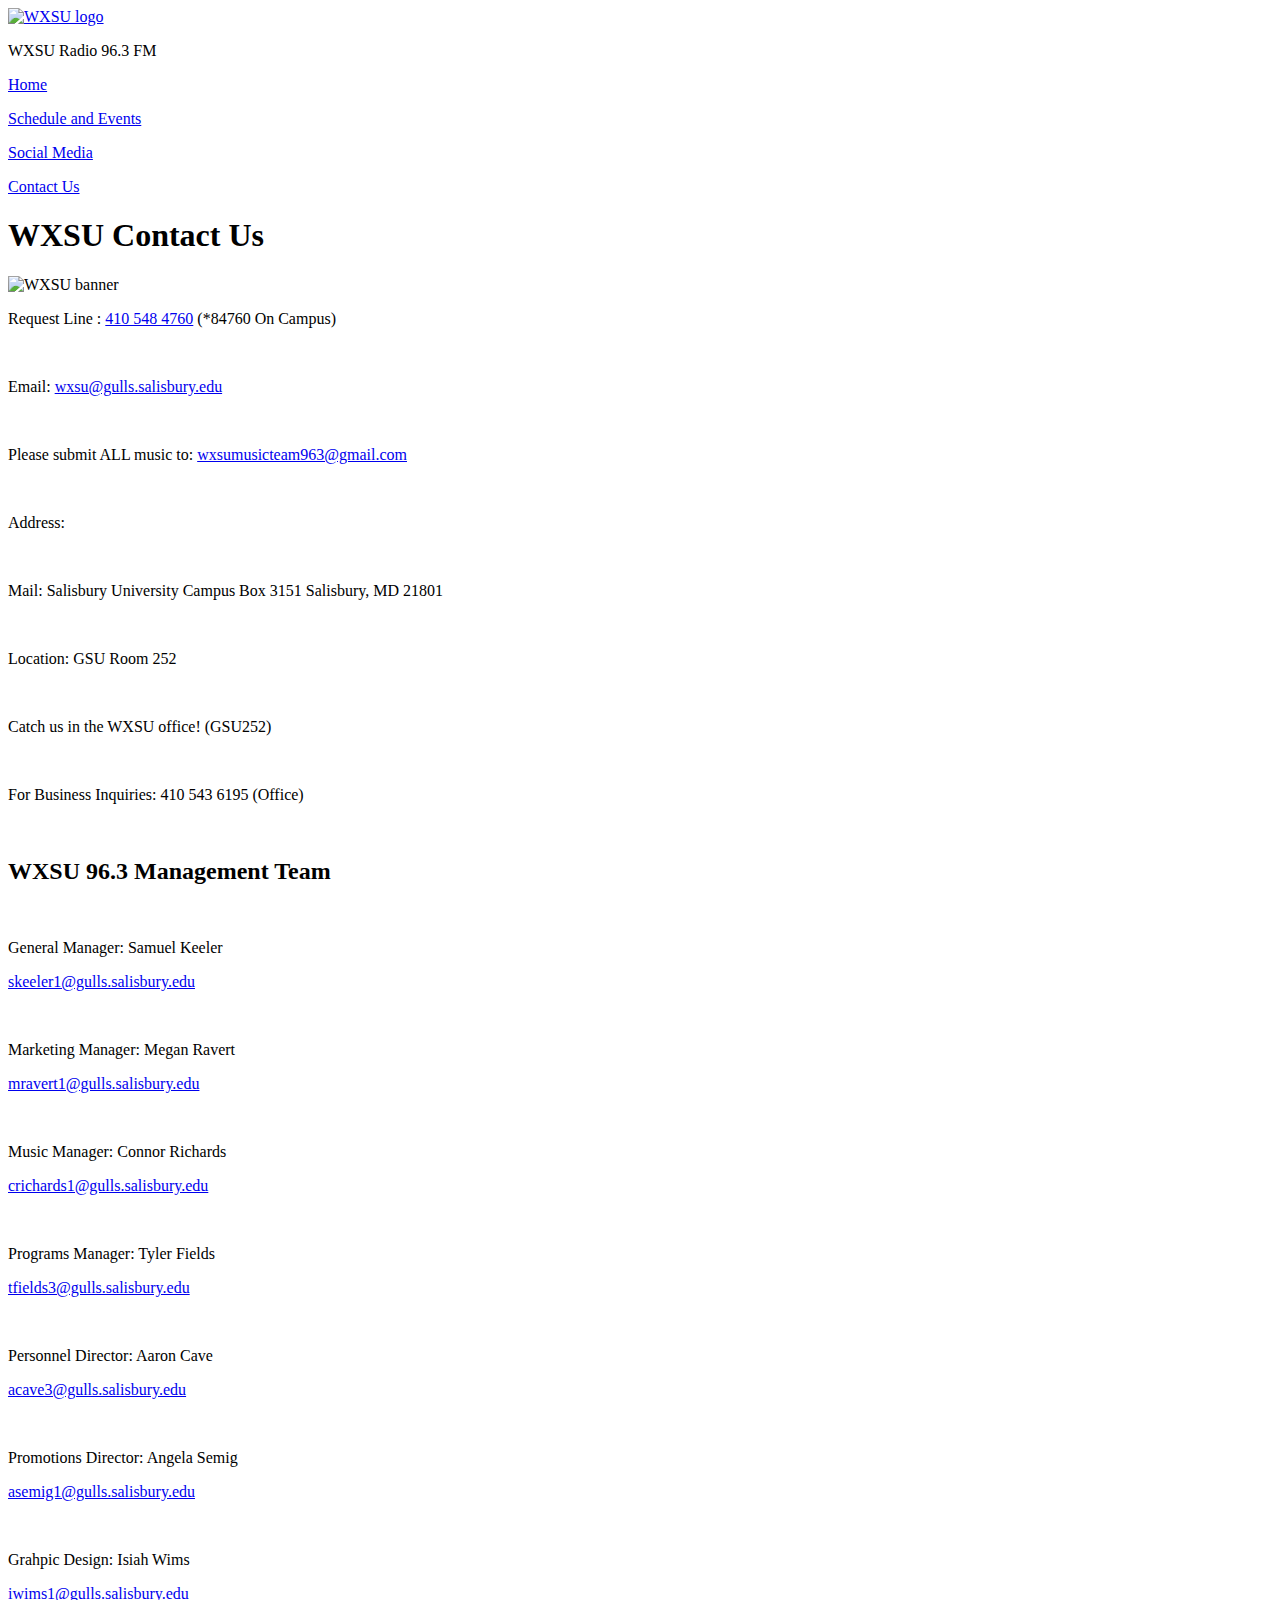
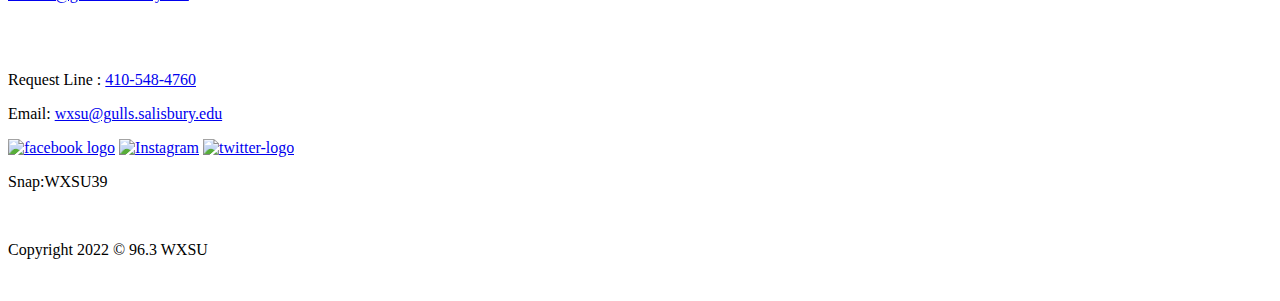
==== contact.html @ d60d843b "updated twitter-link" ====
<!DOCTYPE html>
<html lang="en">

<head>
    <meta charset="UTF-8" />
    <meta http-equiv="X-UA-Compatible" content="IE=edge" />
    <meta name="viewport" content="width=device-width, initial-scale=1.0" />
    <link rel="icon" href="images/wxsu-logo.jpg" />
    <link rel="stylesheet" href="styles.css" />
    <title>WXSU Contact Us</title>
</head>

<body>
    <header>
        <nav class="nav">
            <a href="/" class="logo"><img class="WXSU-logo" src="images/wxsu-logo.jpg" alt="WXSU logo" /></a>
            <p class="title">WXSU Radio 96.3 FM</p>
            <div class="hamburger">
                <span class="line"></span>
                <span class="line"></span>
                <span class="line"></span>
            </div>
            <div class="nav__link hide">
                <a class="nav-box mobile" href="index.html">
                    <p class="box-text">Home</p>
                </a>
                <a class="nav-box mobile" href="schedule.html">
                    <p class="box-text">Schedule and Events</p>
                </a>
                <a class="nav-box mobile" href="social.html">
                    <p class="box-text">Social Media</p>
                </a>
                <a class="nav-box mobile" href="contact.html">
                    <p class="box-text">Contact Us</p>
                </a>
            </div>
        </nav>
    </header>
    <!-- navbar -->
    <div class="banner-container">
        <h1 class="page-title">WXSU Contact Us</h1>
        <img src="images/wxsu-banner.jpg" alt="WXSU banner" class="banner" />
    </div>
    <div class="caption-text contact-us">

        <p> Request Line : <a href="tel:410-548-4760">410 548 4760</a> (*84760 On Campus)</p>
        <br>
        <p>
            Email: <a href="mailto:wxsu@gulls.salisbury.edu">wxsu@gulls.salisbury.edu</a> </p>
        <br>
        <p>Please submit ALL music to: <a href="mailto:wxsumusicteam963@gmail.com">wxsumusicteam963@gmail.com</a> </p>
        <br>
        <p>Address:</p>
        <br>
        <p> Mail: Salisbury University Campus Box 3151 Salisbury, MD 21801</p>
        <br>
        <p> Location: GSU Room 252</p>
        <br>
        <p>Catch us in the WXSU office! (GSU252)</p>
        <br>



        <p>For Business Inquiries: 410 543 6195 (Office)</p>
        <br>

        <div>
            <h2>WXSU 96.3 Management Team</h2>
            <br>
            <p>General Manager: Samuel Keeler</p>
            <p><a href="mailto:skeeler1@gulls.salisbury.edu">skeeler1@gulls.salisbury.edu</a></p>
            <br>
            <p>Marketing Manager: Megan Ravert</p>
            <p><a href="mailto:mravert1@gulls.salisbury.edu">mravert1@gulls.salisbury.edu</a></p>
            <br>
            <p>Music Manager: Connor Richards</p>
            <p><a href="mailto:crichards1@gulls.salisbury.edu">crichards1@gulls.salisbury.edu</a></p>
            <br>
            <p>Programs Manager: Tyler Fields</p>
            <p><a href="mailto:tfields3@gulls.salisbury.edu">tfields3@gulls.salisbury.edu</a></p>
            <br>
            <p>Personnel Director: Aaron Cave</p>
            <p><a href="mailto:acave3@gulls.salisbury.edu">acave3@gulls.salisbury.edu</a></p>
            <br>
            <p>Promotions Director: Angela Semig</p>
            <p><a href="mailto:asemig1@gulls.salisbury.edu">asemig1@gulls.salisbury.edu</a></p>
            <br>
            <p>Grahpic Design: Isiah Wims</p>
            <p><a href="mailto:iwims1@gulls.salisbury.edu">iwims1@gulls.salisbury.edu</a></p>
            <br>
        </div>
    </div>
    <br />

    <footer>
        <span class="divider"></span>
        <div class="flex-footer">
            <div class="footer-item">
                <p>Request Line : <a href="tel:410-548-4760">410-548-4760</a></p>
            </div>
            <div class="footer-item">
                <p>
                    Email:
                    <a href="mailto:wxsu@gulls.salisbury.edu">wxsu@gulls.salisbury.edu</a>
                </p>
            </div>
            <div class="footer-item">
                <a href="http://www.facebook.com/WXSU963"> <img class="social" src="images/facebook.png"
                        alt="facebook logo" /></a>
                <a href="http://www.instagram.com/wxsu963/"> <img class="social" src="images/instagram.png"
                        alt="Instagram" /></a>
                <a href="http://twitter.com/wxsu963fm"><img class="social" src="images/twitter.png"
                        alt="twitter-logo" /></a>
                <p>Snap:WXSU39</p>
            </div>
        </div>
        <br>
        <p>Copyright 2022 © 96.3 WXSU</p>
        <br>
    </footer>
</body>
<script src="scripts.js"></script>

</html>
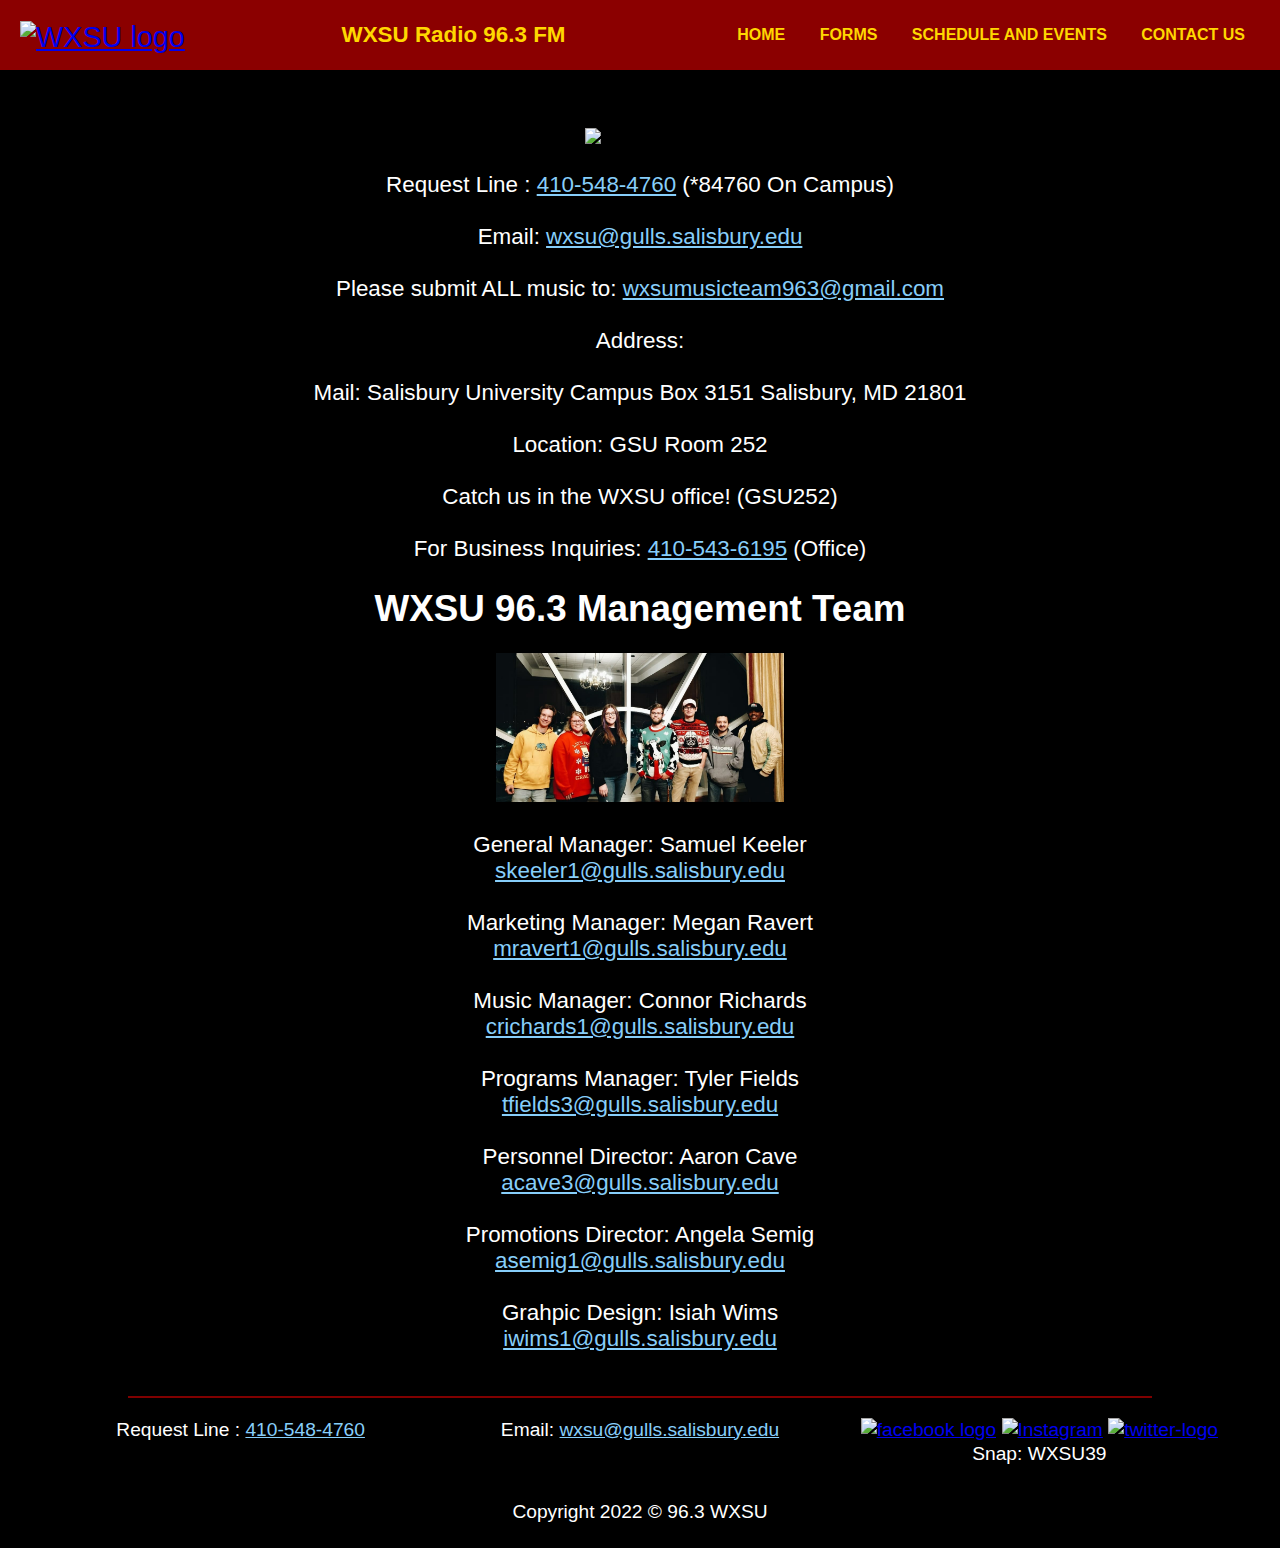
==== commit 764b46cf: "added slideshow, must fix slideshow responsinveness issues" ====
--- a/contact.html
+++ b/contact.html
@@ -1,3 +1,9 @@
+<!-- This site was developed for Salisbury's WXSU Student run radio club by Jeremy Scheuerman
+If you have questions about the source code of the site, or want to checkout my other work
+please visit my portfolio here to find my work and contact information
+https://jeremy-scheuerman-portfolio.helix5712.com/
+ -->
+
 <!DOCTYPE html>
 <html lang="en">
 
@@ -5,6 +11,11 @@
     <meta charset="UTF-8" />
     <meta http-equiv="X-UA-Compatible" content="IE=edge" />
     <meta name="viewport" content="width=device-width, initial-scale=1.0" />
+    <meta property="og:url" content="https://orgs.salisbury.edu/wxsu/">
+    <meta property="og:type" content="Salisbury University Website">
+    <meta property="og:title" content="WXSU Website">
+    <meta property="og:image" content="https://orgs.salisbury.edu/wxsu/images/wxsu-banner.jpg">
+    <meta name="author" content=" Jeremy Scheuerman" />
     <link rel="icon" href="images/wxsu-logo.jpg" />
     <link rel="stylesheet" href="styles.css" />
     <title>WXSU Contact Us</title>
@@ -24,11 +35,11 @@
                 <a class="nav-box mobile" href="index.html">
                     <p class="box-text">Home</p>
                 </a>
+                <a class="nav-box mobile" href="forms.html">
+                    <p class="box-text">Forms</p>
+                </a>
                 <a class="nav-box mobile" href="schedule.html">
                     <p class="box-text">Schedule and Events</p>
-                </a>
-                <a class="nav-box mobile" href="social.html">
-                    <p class="box-text">Social Media</p>
                 </a>
                 <a class="nav-box mobile" href="contact.html">
                     <p class="box-text">Contact Us</p>
@@ -38,87 +49,84 @@
     </header>
     <!-- navbar -->
     <div class="banner-container">
-        <h1 class="page-title">WXSU Contact Us</h1>
         <img src="images/wxsu-banner.jpg" alt="WXSU banner" class="banner" />
     </div>
-    <div class="caption-text contact-us">
+    <div>
+        <div class="caption-text contact-us">
 
-        <p> Request Line : <a href="tel:410-548-4760">410 548 4760</a> (*84760 On Campus)</p>
-        <br>
-        <p>
-            Email: <a href="mailto:wxsu@gulls.salisbury.edu">wxsu@gulls.salisbury.edu</a> </p>
-        <br>
-        <p>Please submit ALL music to: <a href="mailto:wxsumusicteam963@gmail.com">wxsumusicteam963@gmail.com</a> </p>
-        <br>
-        <p>Address:</p>
-        <br>
-        <p> Mail: Salisbury University Campus Box 3151 Salisbury, MD 21801</p>
-        <br>
-        <p> Location: GSU Room 252</p>
-        <br>
-        <p>Catch us in the WXSU office! (GSU252)</p>
-        <br>
-
-
-
-        <p>For Business Inquiries: 410 543 6195 (Office)</p>
-        <br>
-
-        <div>
-            <h2>WXSU 96.3 Management Team</h2>
+            <p> Request Line : <a class="link" href="tel:410-548-4760">410-548-4760</a> (*84760 On Campus)</p>
             <br>
-            <p>General Manager: Samuel Keeler</p>
-            <p><a href="mailto:skeeler1@gulls.salisbury.edu">skeeler1@gulls.salisbury.edu</a></p>
+            <p>
+                Email: <a class="link" href="mailto:wxsu@gulls.salisbury.edu">wxsu@gulls.salisbury.edu</a> </p>
             <br>
-            <p>Marketing Manager: Megan Ravert</p>
-            <p><a href="mailto:mravert1@gulls.salisbury.edu">mravert1@gulls.salisbury.edu</a></p>
+            <p>Please submit ALL music to: <a class="link"
+                    href="mailto:wxsumusicteam963@gmail.com">wxsumusicteam963@gmail.com</a> </p>
             <br>
-            <p>Music Manager: Connor Richards</p>
-            <p><a href="mailto:crichards1@gulls.salisbury.edu">crichards1@gulls.salisbury.edu</a></p>
+            <p>Address:</p>
             <br>
-            <p>Programs Manager: Tyler Fields</p>
-            <p><a href="mailto:tfields3@gulls.salisbury.edu">tfields3@gulls.salisbury.edu</a></p>
+            <p> Mail: Salisbury University Campus Box 3151 Salisbury, MD 21801</p>
             <br>
-            <p>Personnel Director: Aaron Cave</p>
-            <p><a href="mailto:acave3@gulls.salisbury.edu">acave3@gulls.salisbury.edu</a></p>
+            <p> Location: GSU Room 252</p>
             <br>
-            <p>Promotions Director: Angela Semig</p>
-            <p><a href="mailto:asemig1@gulls.salisbury.edu">asemig1@gulls.salisbury.edu</a></p>
+            <p>Catch us in the WXSU office! (GSU252)</p>
             <br>
-            <p>Grahpic Design: Isiah Wims</p>
-            <p><a href="mailto:iwims1@gulls.salisbury.edu">iwims1@gulls.salisbury.edu</a></p>
+            <p>For Business Inquiries: <a class="link" href="tel:410-543-6195">410-543-6195</a> (Office)</p>
             <br>
-        </div>
-    </div>
-    <br />
-
-    <footer>
-        <span class="divider"></span>
-        <div class="flex-footer">
-            <div class="footer-item">
-                <p>Request Line : <a href="tel:410-548-4760">410-548-4760</a></p>
-            </div>
-            <div class="footer-item">
-                <p>
-                    Email:
-                    <a href="mailto:wxsu@gulls.salisbury.edu">wxsu@gulls.salisbury.edu</a>
-                </p>
-            </div>
-            <div class="footer-item">
-                <a href="http://www.facebook.com/WXSU963"> <img class="social" src="images/facebook.png"
-                        alt="facebook logo" /></a>
-                <a href="http://www.instagram.com/wxsu963/"> <img class="social" src="images/instagram.png"
-                        alt="Instagram" /></a>
-                <a href="http://twitter.com/wxsu963fm"><img class="social" src="images/twitter.png"
-                        alt="twitter-logo" /></a>
-                <p>Snap:WXSU39</p>
+            <div>
+                <h2>WXSU 96.3 Management Team</h2> <img class="pic-managers" src="images/Managers.jpg"
+                    alt="WXSU Managers">
+                <br>
+                <p>General Manager: Samuel Keeler</p>
+                <p><a class="link" href="mailto:skeeler1@gulls.salisbury.edu">skeeler1@gulls.salisbury.edu</a></p>
+                <br>
+                <p>Marketing Manager: Megan Ravert</p>
+                <p><a class="link" href="mailto:mravert1@gulls.salisbury.edu">mravert1@gulls.salisbury.edu</a></p>
+                <br>
+                <p>Music Manager: Connor Richards</p>
+                <p><a class="link" href="mailto:crichards1@gulls.salisbury.edu">crichards1@gulls.salisbury.edu</a></p>
+                <br>
+                <p>Programs Manager: Tyler Fields</p>
+                <p><a class="link" href="mailto:tfields3@gulls.salisbury.edu">tfields3@gulls.salisbury.edu</a></p>
+                <br>
+                <p>Personnel Director: Aaron Cave</p>
+                <p><a class="link" href="mailto:acave3@gulls.salisbury.edu">acave3@gulls.salisbury.edu</a></p>
+                <br>
+                <p>Promotions Director: Angela Semig</p>
+                <p><a class="link" href="mailto:asemig1@gulls.salisbury.edu">asemig1@gulls.salisbury.edu</a></p>
+                <br>
+                <p>Grahpic Design: Isiah Wims</p>
+                <p><a class="link" href="mailto:iwims1@gulls.salisbury.edu">iwims1@gulls.salisbury.edu</a></p>
+                <br>
             </div>
         </div>
-        <br>
-        <p>Copyright 2022 © 96.3 WXSU</p>
-        <br>
-    </footer>
+        <br />
+        <footer>
+            <span class="divider"></span>
+            <div class="flex-footer">
+                <div class="footer-item">
+                    <p>Request Line : <a class="link" href="tel:410-548-4760">410-548-4760</a></p>
+                </div>
+                <div class="footer-item">
+                    <p>
+                        Email:
+                        <a class="link" href="mailto:wxsu@gulls.salisbury.edu">wxsu@gulls.salisbury.edu</a>
+                    </p>
+                </div>
+                <div class="footer-item">
+                    <a href="http://www.facebook.com/WXSU963"> <img class="social" src="images/facebook.png"
+                            alt="facebook logo" /></a>
+                    <a href="http://www.instagram.com/wxsu963/"> <img class="social" src="images/instagram.png"
+                            alt="Instagram" /></a>
+                    <a href="http://twitter.com/wxsu963fm"><img class="social" src="images/twitter.png"
+                            alt="twitter-logo" /></a>
+                    <p>Snap: WXSU39</p>
+                </div>
+            </div>
+            <br>
+            <p>Copyright 2022 © 96.3 WXSU</p>
+            <br>
+        </footer>
 </body>
-<script src="scripts.js"></script>
+<script src="scripts.js" type="text/javascript"></script>
 
 </html>--- a/styles.css
+++ b/styles.css
@@ -0,0 +1,431 @@
+/* This site was developed for Salisbury's WXSU Student run radio club by Jeremy Scheuerman
+If you have questions about the source code of the site, or want to checkout my other work
+please visit my portfolio here to find my work and contact information
+https://jeremy-scheuerman-portfolio.helix5712.com/
+ */
+
+/* GENERAL STYLES */
+* {
+  box-sizing: border-box;
+  margin: 0;
+  padding: 0;
+}
+body {
+  background-color: black;
+  text-align: center;
+}
+h2 {
+  font-size: 2.3rem;
+}
+header {
+  font-family: sans-serif;
+}
+footer {
+  text-align: center;
+  font-family: Arial, Helvetica, sans-serif;
+  font-size: 1.2rem;
+  line-height: 1.5rem;
+  color: white;
+}
+/* UTILITIES */
+.divider {
+  margin-left: auto;
+  margin-right: auto;
+  display: block;
+  width: 80%;
+  height: 2px;
+  background-color: red;
+  opacity: 0.5;
+}
+.flex-container {
+  color: white;
+  display: flex;
+  flex-direction: row;
+  flex-wrap: wrap;
+  justify-content: space-evenly;
+}
+.flex-item {
+  padding-top: 5%;
+  text-align: center;
+  width: 30%;
+}
+.flex-requests {
+  display: flex;
+  width: 100%;
+  justify-content: space-evenly;
+  flex-direction: column;
+  margin-left: auto;
+  margin-right: auto;
+  text-align: center;
+}
+.request {
+  background-color: goldenrod;
+  border-color: gold;
+  height: 80%;
+  width: 80%;
+  margin-top: 10px;
+  margin-bottom: 10px;
+  font-family: Verdana, Geneva, Tahoma, sans-serif;
+  font-weight: bold;
+  font-size: 2rem;
+  color: black;
+  cursor: pointer;
+}
+.request:hover {
+  background-color: burlywood;
+}
+.calender-container {
+  color: white;
+  display: flex;
+  text-align: center;
+  flex-direction: column;
+  flex-wrap: wrap;
+  justify-content: space-evenly;
+  margin-left: 2%;
+  margin-right: 2%;
+}
+/* Slideshow */
+.slideshow-container {
+  z-index: -1;
+  display: flex;
+  justify-content: center;
+  border: 1px solid goldenrod;
+  height: 375px;
+  width: 500px;
+  margin-left: auto;
+  margin-right: auto;
+}
+.mySlides {
+  z-index: -1;
+  /* Prevents glitch of slideshow changing 
+  over the navbar on mobile and small screens */
+}
+.slide {
+  margin-top: auto;
+  margin-bottom: auto;
+  width: 100%;
+}
+/* Fading animation */
+.fade {
+  animation-name: fade;
+  animation-duration: 1.5s;
+}
+
+@keyframes fade {
+  from {
+    opacity: 0.4;
+  }
+  to {
+    opacity: 1;
+  }
+}
+/* NAVIGATION */
+.banner-container {
+  padding-top: 5%;
+  text-align: center;
+}
+.banner {
+  padding-bottom: 2%;
+  width: 80%;
+  height: auto;
+}
+.title {
+  font-family: Arial, Helvetica, sans-serif;
+  text-align: center;
+  font-weight: bold;
+  font-size: 1.4rem;
+  color: gold;
+}
+.nav {
+  display: flex;
+  justify-content: space-between;
+  align-items: center;
+  background-color: darkred;
+  height: 70px;
+  position: fixed;
+  width: 100%;
+}
+
+.logo {
+  font-size: 1.8rem;
+  padding-left: 20px;
+}
+.WXSU-logo {
+  padding-top: 5px;
+  height: 45px;
+  width: auto;
+}
+.logo-image {
+  width: 60%;
+  height: auto;
+}
+.hamburger {
+  padding-right: 20px;
+  cursor: pointer;
+}
+
+.hamburger .line {
+  display: block;
+  width: 40px;
+  height: 5px;
+  margin-bottom: 5px;
+  background-color: gold;
+}
+.hamburger:hover .line {
+  background-color: khaki;
+}
+.nav__link {
+  position: fixed;
+  width: 94%;
+  top: 4.3rem;
+  left: 3%;
+  background-color: darkred;
+}
+
+.nav-box {
+  display: block;
+  text-align: center;
+  padding: 10px 0;
+  text-decoration: none;
+  color: gold;
+  font-size: 1rem;
+  font-weight: bold;
+  text-transform: uppercase;
+}
+.nav-box:hover {
+  background-color: rgb(177, 9, 9);
+  color: wheat;
+}
+.hide {
+  display: none;
+}
+/* CUSTOM STYLES */
+.page-title {
+  padding-top: 50px;
+  color: gold;
+  font-size: 4rem;
+  font-family: Arial, Helvetica, sans-serif;
+}
+.call-title {
+  text-align: center;
+  padding-top: 0px;
+  color: rgb(255, 255, 255);
+  font-size: 3rem;
+  font-family: Arial, Helvetica, sans-serif;
+}
+#cstrFreePlayerDiv {
+  width: 100%;
+}
+.slideshow {
+  width: 100%;
+}
+.dj-flyer {
+  width: 100%;
+}
+.listen-now {
+  margin-left: 2.5%;
+  margin-right: 2.5%;
+  text-align: center;
+  padding-top: 2%;
+  font-family: Arial, Helvetica, sans-serif;
+  font-size: 1.4rem;
+  color: white;
+}
+.calender-title {
+  font-size: 2.4rem;
+  padding-bottom: 1%;
+}
+.calender {
+  width: 80%;
+  height: 700px;
+  border: solid 1px #777;
+}
+.bumper {
+  padding-top: 5%;
+}
+.caption-text {
+  font-family: Arial, Helvetica, sans-serif;
+  font-size: 1.4rem;
+}
+.form {
+  text-align: center;
+  color: white;
+  font-size: 2rem;
+  font-weight: bold;
+}
+.social {
+  width: 10%;
+}
+.check {
+  width: 30%;
+}
+.social:hover {
+  opacity: 0.5;
+}
+.social-media {
+  font-size: 2.2rem;
+}
+.snap {
+  font-size: 1.8rem;
+}
+.link:link {
+  color: lightskyblue;
+}
+.link:hover {
+  color: blue;
+}
+.fb {
+  width: 100%;
+  height: 100%;
+}
+.contact-us {
+  color: white;
+  text-align: center;
+  margin-left: 5%;
+  margin-right: 5%;
+}
+.flex-footer {
+  display: flex;
+  flex-direction: row;
+  justify-content: space-evenly;
+  flex-wrap: wrap;
+  margin-left: 2%;
+  margin-right: 2%;
+}
+.footer-item {
+  padding-top: 20px;
+  padding-bottom: 10px;
+  width: 30%;
+}
+/* Pictures */
+.pic-managers {
+  width: 25%;
+  height: auto;
+  padding-top: 2%;
+  padding-bottom: 2%;
+}
+.pic-wide {
+  padding-top: 50px;
+  width: 400px;
+}
+/* Desktop Design */
+@media screen and (min-width: 1200px) {
+  .nav__link {
+    display: block;
+    position: static;
+    width: auto;
+    margin-right: 20px;
+    background: none;
+  }
+
+  .nav-box {
+    display: inline-block;
+    padding: 20px 15px;
+    height: default;
+  }
+
+  .hamburger {
+    display: none;
+  }
+}
+
+@media screen and (max-width: 1447px) {
+  .mobile {
+    padding-top: 15px;
+    padding-bottom: 15px;
+  }
+  .flex-item {
+    width: 45%;
+  }
+  .page-title {
+    padding-top: 70px;
+  }
+}
+/* mobile view  and half windows*/
+@media screen and (min-width: 320px) and (max-width: 800px) {
+  h2 {
+    font-size: 1.8rem;
+  }
+  .title {
+    font-size: 1.3rem;
+  }
+  .page-title {
+    font-size: 2.5rem;
+  }
+  .banner {
+    width: 95%;
+  }
+  .banner-container {
+    padding-top: 100px;
+  }
+  .call-title {
+    font-size: 2rem;
+  }
+  .form {
+    font-size: 1.5rem;
+  }
+  .request {
+    width: 80%;
+    font-size: 1.5rem;
+  }
+  .flex-item {
+    width: 75%;
+  }
+  .contact-us {
+    font-size: 1.25rem;
+  }
+  .footer-item {
+    width: 100%;
+  }
+  .calender {
+    width: 95%;
+    height: 400px;
+    border: solid 1px #777;
+  }
+  .pic-managers {
+    width: 60%;
+  }
+  .slideshow-container {
+    width: 100%;
+    height: 225px;
+  }
+  .wide {
+    height: 100%;
+    width: auto;
+  }
+  .flex-item {
+    width: 300px;
+  }
+  /* picture below slideshow */
+  .pic-wide {
+    width: 250px;
+  }
+}
+
+@media screen and (min-width: 801px) and (max-width: 1350px) {
+  /* half window */
+  .banner-container {
+    padding-top: 10%;
+  }
+  .slideshow-container {
+    width: 100%;
+    height: 225px;
+  }
+  .pic-wide {
+    width: 90%;
+  }
+}
+@media screen and (max-width: 406px) {
+  #cstrFreePlayerDiv {
+    width: 300px;
+    margin-left: -10px;
+    /* stop it from glitching on mobile */
+  }
+  .insta {
+    margin-left: -50px;
+    /* stop it from glitching on mobile */
+  }
+  .fb {
+    height: 200px;
+  }
+}
